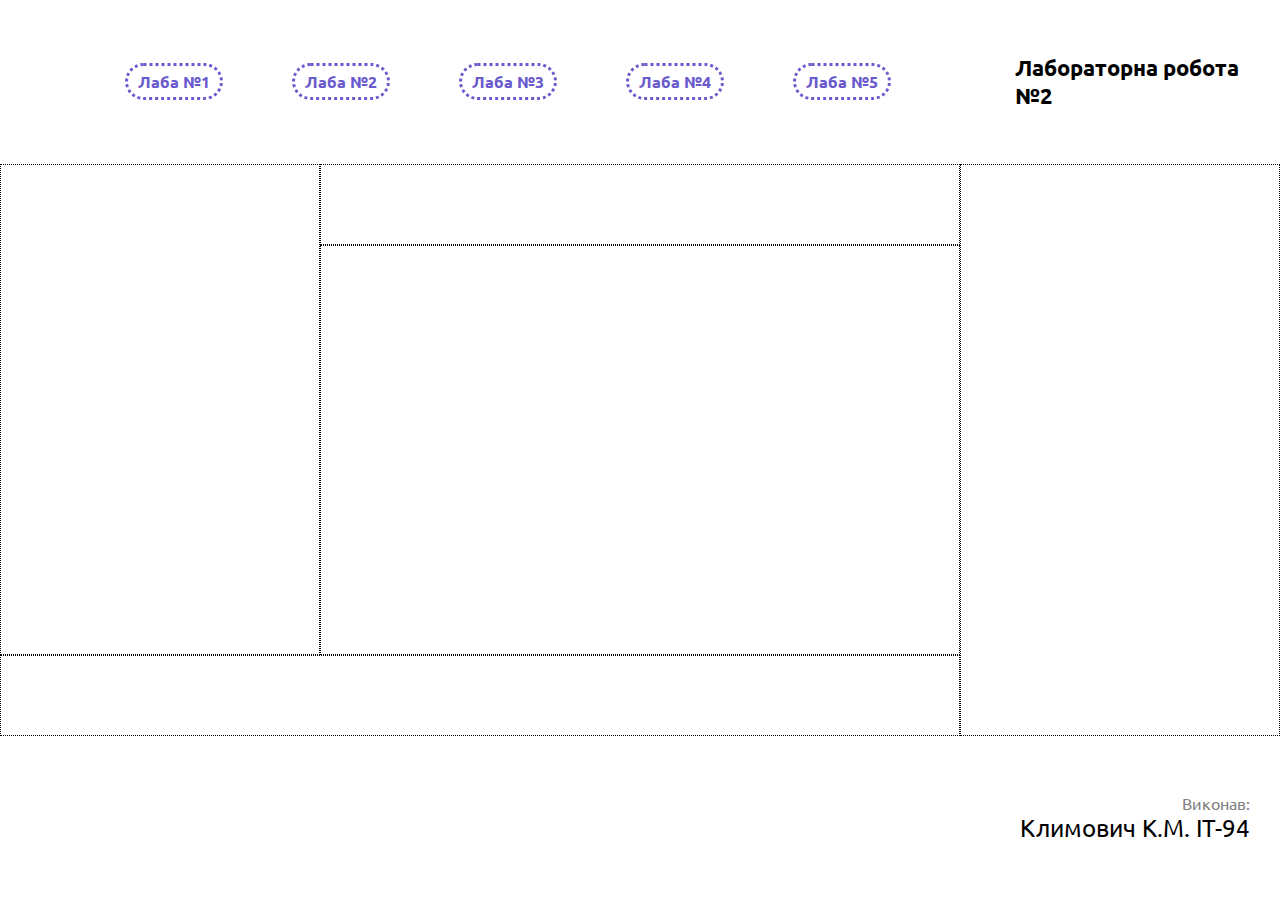
==== laba2.html @ a2ca47e5 "laba_01" ====
<!DOCTYPE html>
<html lang="en">
<head>
    <meta charset="UTF-8">
    <meta http-equiv="X-UA-Compatible" content="IE=edge">
    <meta name="viewport" content="width=device-width, initial-scale=1.0">
    <title>Лабораторна робота №2</title>
    <link rel="stylesheet" href="css/style.css">
</head>
<body>
    <div class="grid-container">
        <header class="header">
            <nav>
                <ul class="nav-list">
                    <li>
                        <a href="index.html" class="nav-link">Лаба №1</a>
                    </li>
                    <li>
                        <a href="laba2.html" class="nav-link">Лаба №2</a>
                    </li>
                    <li>
                        <a href="laba3.html" class="nav-link">Лаба №3</a>
                    </li>
                    <li>
                        <a href="laba4.html" class="nav-link">Лаба №4</a>
                    </li>
                    <li>
                        <a href="laba5.html" class="nav-link">Лаба №5</a>
                    </li>
                </ul>
            </nav>
            <div class="header-title">
                <h1>Лабораторна робота №2</h1>
            </div>
        </header>
        <section class="section2">
            
        </section>
        <section class="section3">
            
        </section>
        <aside class="aside">
            
        </aside>
        <main class="main">
            
        </main>
        <section class="section6">
            
        </section>
        <footer class="footer">
            <div class="footer-title">
                <span>Виконав:</span>
                <h2>Климович К.М. ІТ-94</h2>
            </div>
        </footer>
    </div>

    <script src="js/script.js"></script>
</body>
</html>
---- css/style.css ----
@import url('https://fonts.googleapis.com/css2?family=Ubuntu:wght@400;700&display=swap');

* {
    box-sizing: border-box;
    margin: 0;
    padding: 0;
    color: black;
    font-family: 'Ubuntu', sans-serif;
    font-weight: 400;
    list-style-type: none;
    text-decoration: none;
}

p {
    padding: 20px;
}

.grid-container {
    height: 100vh;
    display: grid;
    grid-template-columns: repeat(4, 1fr);
    grid-template-rows: repeat(11, 1fr);
}

.header {
    display: flex;
    grid-column: 1 / 5;
    grid-row: 1 / 3;
}

nav {
    width: 80%;
    display: flex;
    justify-content: space-around;
}

.nav-list {
    width: 100%;
    padding: 20px 90px;
    display: flex;
    justify-content: space-around;
    align-items: center;
}

.nav-link {
    color: slateblue;
    font-weight: 700;
    padding: 5px 10px;
    border: 3px dotted slateblue;
    border-radius: 20px;
    transition: 300ms;
}

.nav-link:hover {
    padding: 4px 9px;
    border-color: springgreen;
    border-radius: 10px;
}

.header .header-title {
    display: flex;
    justify-content: center;
    align-items: center;    
}

.header .header-title h1 {
    font-weight: 700;
    font-size: 22px;
}

.section2 {
    grid-column: 1 / 2;
    grid-row: 3 / 9;
    border: 1px dotted black;
}

.section2 img {
    width: 100%;
    height: 100%;
}

.section3 {
    grid-column: 2 / 4;
    grid-row: 3 / 4;
    border: 1px dotted black;
}

.aside {
    grid-column: 4 / 5;
    grid-row: 3 / 10;
    border: 1px dotted black;
}

.main {
    grid-column: 2 / 4;
    grid-row: 4 / 9;
    border: 1px dotted black;
}

.section6 {
    grid-column: 1 / 4;
    grid-row: 9 / 10;
    border: 1px dotted black;
}

.footer {
    display: flex;
    justify-content: end;
    align-items: center;
    grid-column: 1 / 5;
    grid-row: 10 / 12;
}

.footer-title {
    text-align: end;
    margin-right: 30px;
}

.footer-title span {
    color: grey;
}
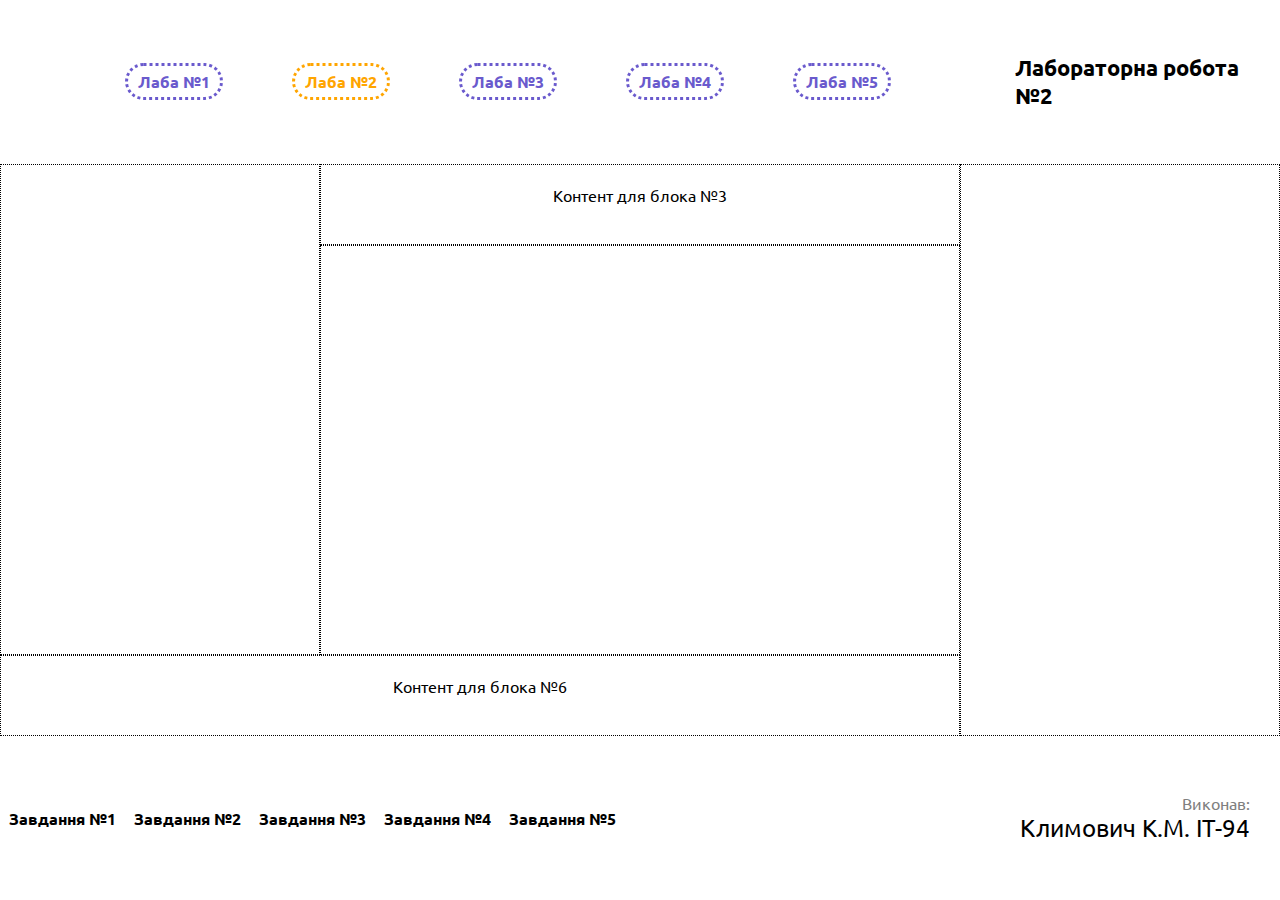
==== commit 4e635eb1: "laba_02 (step_1)" ====
--- a/laba2.html
+++ b/laba2.html
@@ -5,9 +5,9 @@
     <meta http-equiv="X-UA-Compatible" content="IE=edge">
     <meta name="viewport" content="width=device-width, initial-scale=1.0">
     <title>Лабораторна робота №2</title>
-    <link rel="stylesheet" href="css/style.css">
+    <link rel="stylesheet" href="css/laba2.css">
 </head>
-<body>
+<body onLoad="loadScripts()">
     <div class="grid-container">
         <header class="header">
             <nav>
@@ -37,7 +37,7 @@
             
         </section>
         <section class="section3">
-            
+            <p>Контент для блока №3</p>
         </section>
         <aside class="aside">
             
@@ -46,9 +46,16 @@
             
         </main>
         <section class="section6">
-            
+            <p>Контент для блока №6</p>
         </section>
         <footer class="footer">
+            <ul class="footer-list">
+                <li class="exercise-item">Завдання №1</li>
+                <li class="exercise-item">Завдання №2</li>
+                <li class="exercise-item">Завдання №3</li>
+                <li class="exercise-item">Завдання №4</li>
+                <li class="exercise-item">Завдання №5</li>
+            </ul>
             <div class="footer-title">
                 <span>Виконав:</span>
                 <h2>Климович К.М. ІТ-94</h2>
--- a/css/laba2.css
+++ b/css/laba2.css
@@ -0,0 +1,27 @@
+@import "/css/style.css";
+
+.footer-title {
+    display: flex;
+    flex-direction: column;
+    justify-content: center;
+    width: 50%;
+}
+
+.footer-list {
+    width: 50%;
+    display: flex;
+    justify-content: space-around;
+    align-items: center;
+}
+
+.exercise-item {
+    font-weight: 700;
+    transition: 333ms;
+}
+
+.exercise-item:hover {
+    font-weight: 700;
+    transform: scale(1.1);
+    color: orange;
+    cursor: pointer;
+}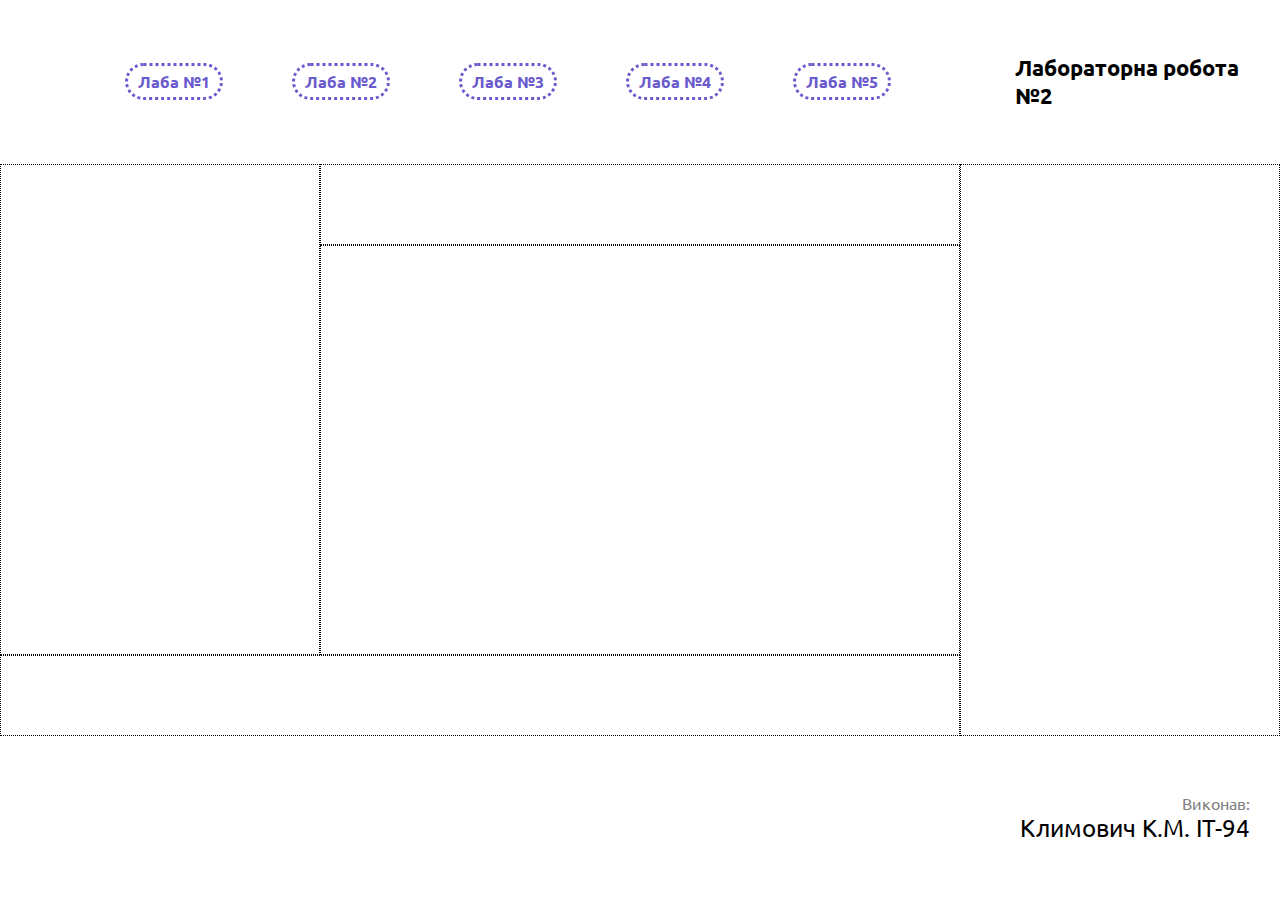
==== commit 05df7a6a: "laba_02 (part_1)" ====
--- a/laba2.html
+++ b/laba2.html
@@ -5,9 +5,9 @@
     <meta http-equiv="X-UA-Compatible" content="IE=edge">
     <meta name="viewport" content="width=device-width, initial-scale=1.0">
     <title>Лабораторна робота №2</title>
-    <link rel="stylesheet" href="css/laba2.css">
+    <link rel="stylesheet" href="css/style.css">
 </head>
-<body onLoad="loadScripts()">
+<body>
     <div class="grid-container">
         <header class="header">
             <nav>
@@ -37,7 +37,7 @@
             
         </section>
         <section class="section3">
-            <p>Контент для блока №3</p>
+            
         </section>
         <aside class="aside">
             
@@ -46,16 +46,9 @@
             
         </main>
         <section class="section6">
-            <p>Контент для блока №6</p>
+            
         </section>
         <footer class="footer">
-            <ul class="footer-list">
-                <li class="exercise-item">Завдання №1</li>
-                <li class="exercise-item">Завдання №2</li>
-                <li class="exercise-item">Завдання №3</li>
-                <li class="exercise-item">Завдання №4</li>
-                <li class="exercise-item">Завдання №5</li>
-            </ul>
             <div class="footer-title">
                 <span>Виконав:</span>
                 <h2>Климович К.М. ІТ-94</h2>
--- a/css/style.css
+++ b/css/style.css
@@ -0,0 +1,121 @@
+@import url('https://fonts.googleapis.com/css2?family=Ubuntu:wght@400;700&display=swap');
+
+* {
+    box-sizing: border-box;
+    margin: 0;
+    padding: 0;
+    color: black;
+    font-family: 'Ubuntu', sans-serif;
+    font-weight: 400;
+    list-style-type: none;
+    text-decoration: none;
+}
+
+p {
+    padding: 20px;
+}
+
+.grid-container {
+    height: 100vh;
+    display: grid;
+    grid-template-columns: repeat(4, 1fr);
+    grid-template-rows: repeat(11, 1fr);
+}
+
+.header {
+    display: flex;
+    grid-column: 1 / 5;
+    grid-row: 1 / 3;
+}
+
+nav {
+    width: 80%;
+    display: flex;
+    justify-content: space-around;
+}
+
+.nav-list {
+    width: 100%;
+    padding: 20px 90px;
+    display: flex;
+    justify-content: space-around;
+    align-items: center;
+}
+
+.nav-link {
+    color: slateblue;
+    font-weight: 700;
+    padding: 5px 10px;
+    border: 3px dotted slateblue;
+    border-radius: 20px;
+    transition: 300ms;
+}
+
+.nav-link:hover {
+    padding: 4px 9px;
+    border-color: springgreen;
+    border-radius: 10px;
+}
+
+.header .header-title {
+    display: flex;
+    justify-content: center;
+    align-items: center;    
+}
+
+.header .header-title h1 {
+    font-weight: 700;
+    font-size: 22px;
+}
+
+.section2 {
+    grid-column: 1 / 2;
+    grid-row: 3 / 9;
+    border: 1px dotted black;
+}
+
+.section2 img {
+    width: 100%;
+    height: 100%;
+}
+
+.section3 {
+    grid-column: 2 / 4;
+    grid-row: 3 / 4;
+    border: 1px dotted black;
+}
+
+.aside {
+    grid-column: 4 / 5;
+    grid-row: 3 / 10;
+    border: 1px dotted black;
+}
+
+.main {
+    grid-column: 2 / 4;
+    grid-row: 4 / 9;
+    border: 1px dotted black;
+}
+
+.section6 {
+    grid-column: 1 / 4;
+    grid-row: 9 / 10;
+    border: 1px dotted black;
+}
+
+.footer {
+    display: flex;
+    justify-content: end;
+    align-items: center;
+    grid-column: 1 / 5;
+    grid-row: 10 / 12;
+}
+
+.footer-title {
+    text-align: end;
+    margin-right: 30px;
+}
+
+.footer-title span {
+    color: grey;
+}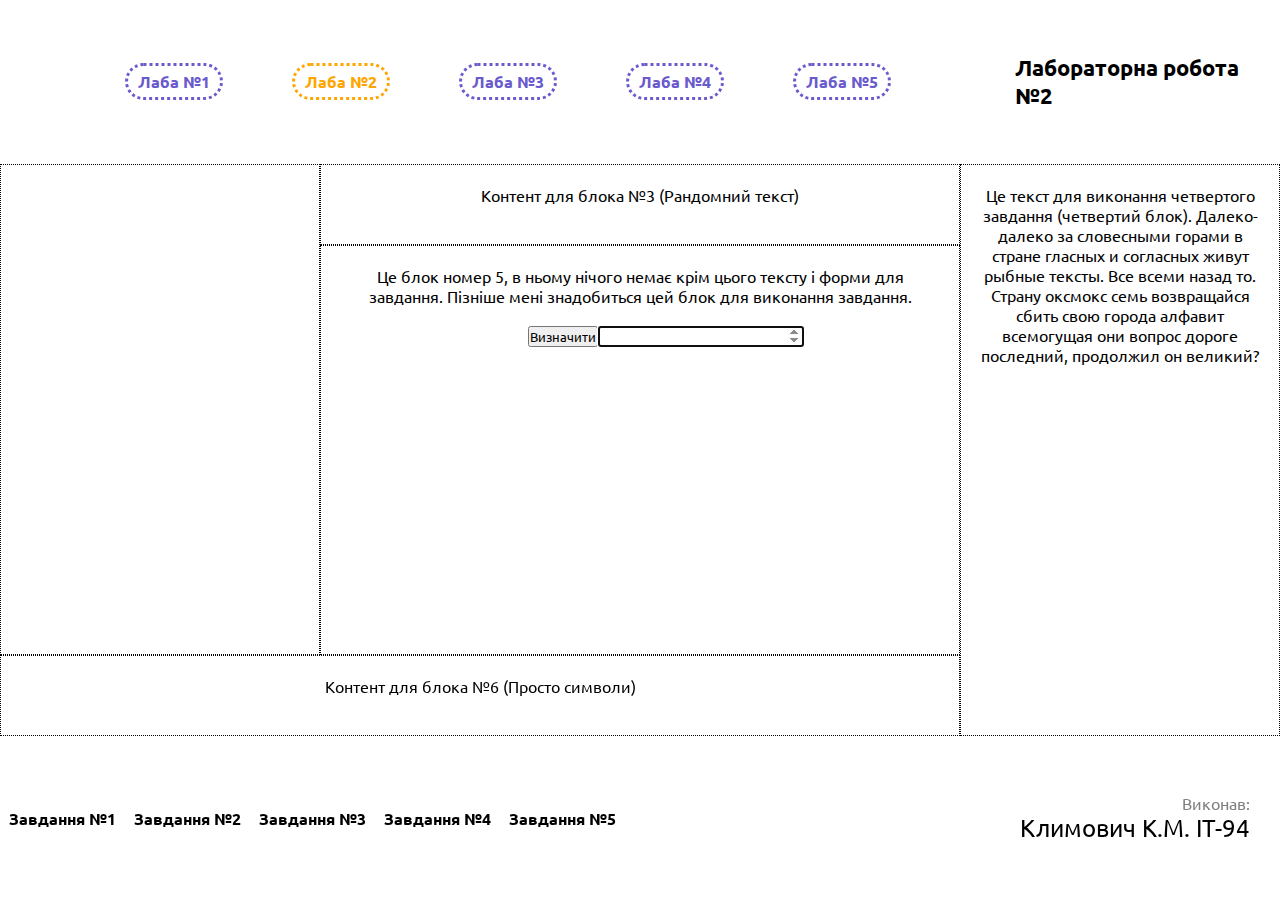
==== commit edc41195: "laba_02" ====
--- a/laba2.html
+++ b/laba2.html
@@ -5,9 +5,9 @@
     <meta http-equiv="X-UA-Compatible" content="IE=edge">
     <meta name="viewport" content="width=device-width, initial-scale=1.0">
     <title>Лабораторна робота №2</title>
-    <link rel="stylesheet" href="css/style.css">
+    <link rel="stylesheet" href="css/laba2.css">
 </head>
-<body>
+<body> 
     <div class="grid-container">
         <header class="header">
             <nav>
@@ -37,18 +37,25 @@
             
         </section>
         <section class="section3">
-            
+            <p>Контент для блока №3 (Рандомний текст)</p>
         </section>
         <aside class="aside">
-            
+            <p>Це текст для виконання четвертого завдання (четвертий блок). Далеко-далеко за словесными горами в стране гласных и согласных живут рыбные тексты. Все всеми назад то. Страну оксмокс семь возвращайся сбить свою города алфавит всемогущая они вопрос дороге последний, продолжил он великий?</p>
         </aside>
         <main class="main">
-            
+            <p>Це блок номер 5, в ньому нічого немає крім цього тексту і форми для завдання. Пізніше мені знадобиться цей блок для виконання завдання.</p>     
         </main>
         <section class="section6">
-            
+            <p>Контент для блока №6 (Просто символи)</p>
         </section>
         <footer class="footer">
+            <ul class="footer-list">
+                <li class="exercise-item">Завдання №1</li>
+                <li class="exercise-item">Завдання №2</li>
+                <li class="exercise-item">Завдання №3</li>
+                <li class="exercise-item">Завдання №4</li>
+                <li class="exercise-item">Завдання №5</li>
+            </ul>
             <div class="footer-title">
                 <span>Виконав:</span>
                 <h2>Климович К.М. ІТ-94</h2>
@@ -56,6 +63,7 @@
         </footer>
     </div>
 
-    <script src="js/script.js"></script>
+    <script src="js/helper.js"></script>
+    <script src="js/laba2.js"></script>
 </body>
 </html>--- a/css/laba2.css
+++ b/css/laba2.css
@@ -0,0 +1,27 @@
+@import "/css/style.css";
+
+.footer-title {
+    display: flex;
+    flex-direction: column;
+    justify-content: center;
+    width: 50%;
+}
+
+.footer-list {
+    width: 50%;
+    display: flex;
+    justify-content: space-around;
+    align-items: center;
+}
+
+.exercise-item {
+    font-weight: 700;
+    transition: 333ms;
+}
+
+.exercise-item:hover {
+    font-weight: 700;
+    transform: scale(1.1);
+    color: orange;
+    cursor: pointer;
+}